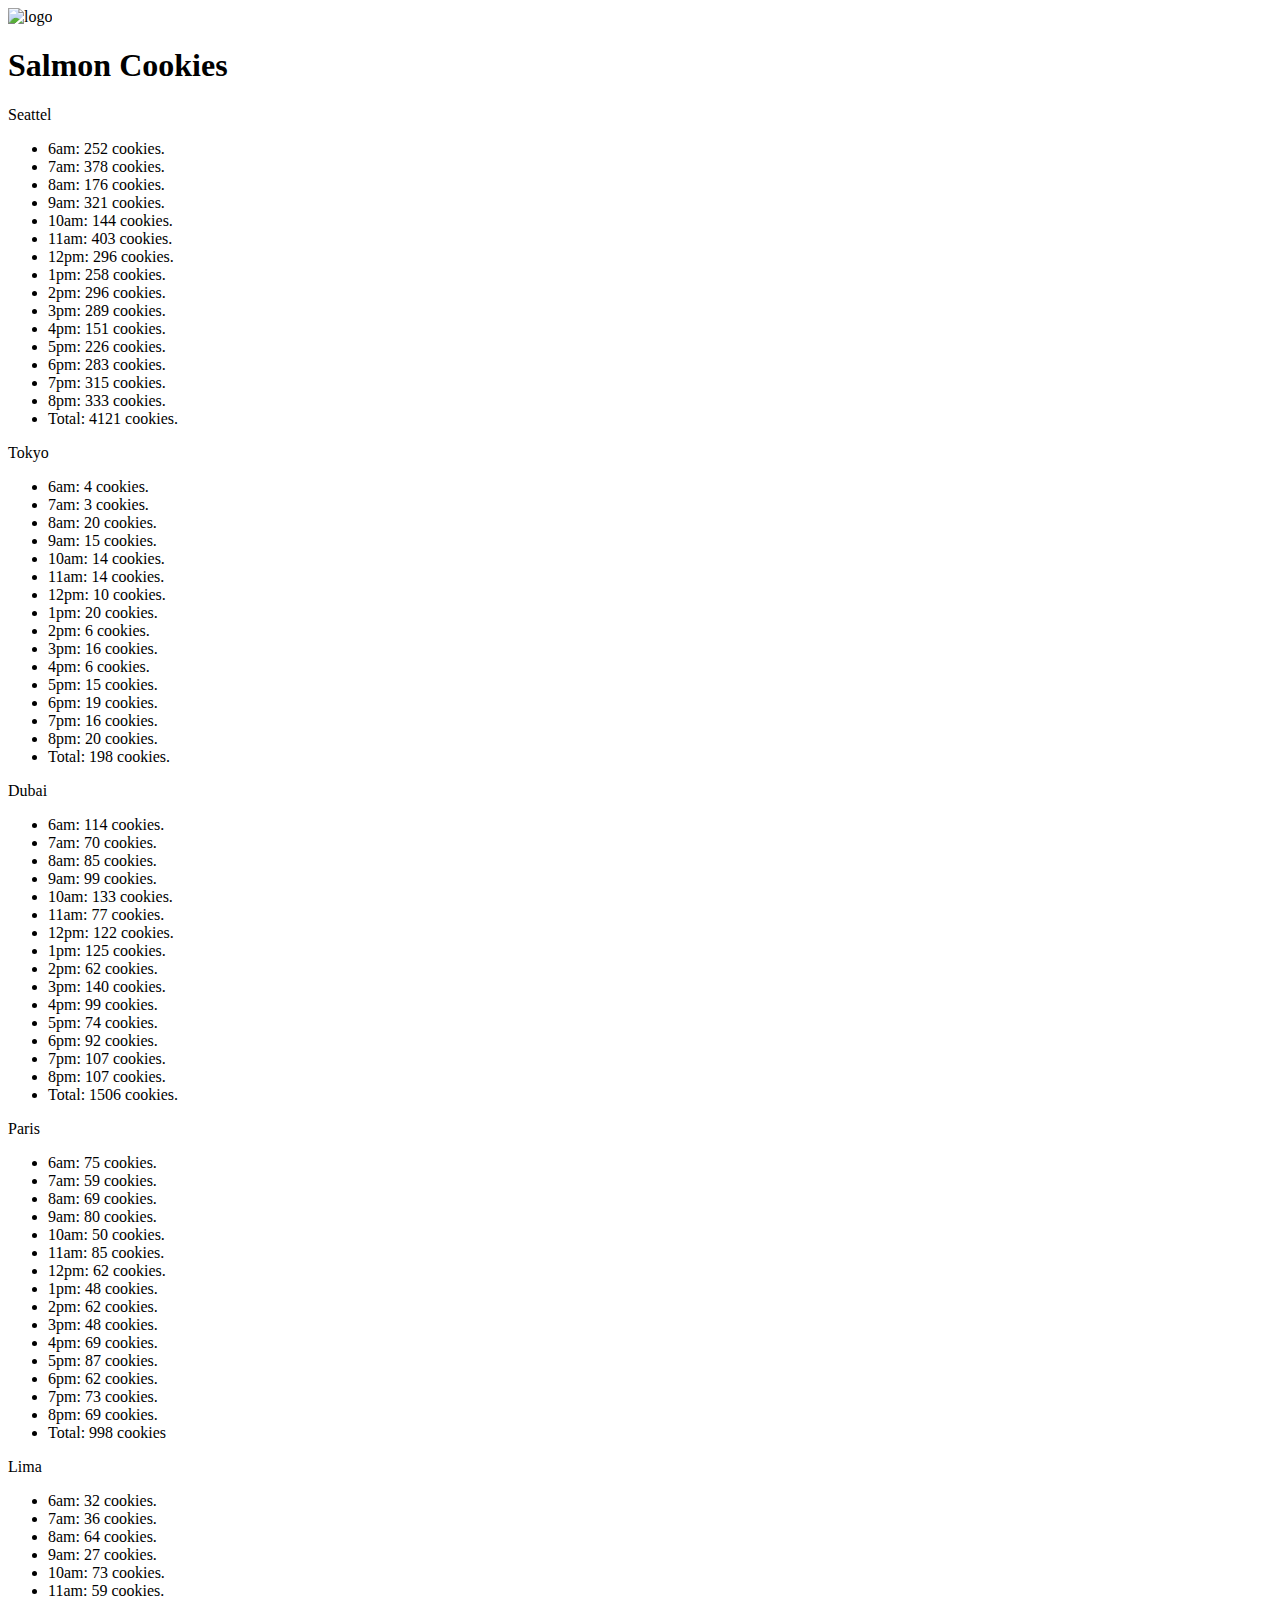
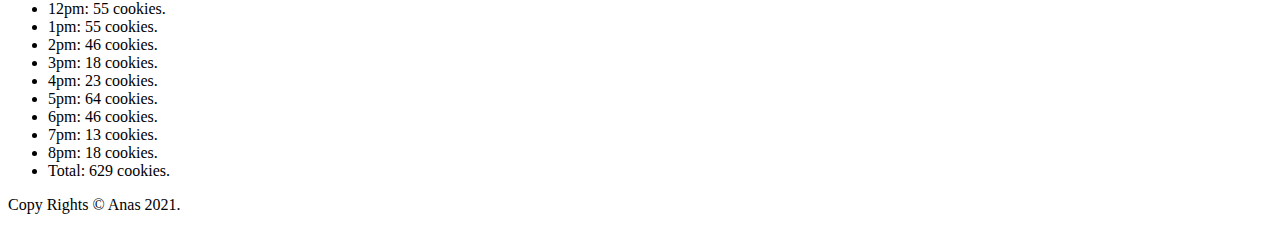
==== sales.html @ 9bcf4653 "Salmon-Object06-Writing Code" ====
<!DOCTYPE html>
<html lang="en">
<head>
    <meta charset="UTF-8">
    <meta http-equiv="X-UA-Compatible" content="IE=edge">
    <meta name="viewport" content="width=device-width, initial-scale=1.0">
    <title>Sales</title>
</head>
<body>
<header>

    <img class="logo" src="https://codefellows.github.io/code-201-guide/curriculum/class-06/lab/assets/salmon.png" alt="logo">
    <h1>
        Salmon Cookies
    </h1>
</header> 
<main>

<div id='Seattel'> </div>

<div id='Tokyo'> </div>

<div id='Dubai'> </div>

<div id='Paris'> </div>

<div id='Lima'> </div>
    <main>
        
</main>   
<footer>

    <p>Copy Rights &copy; Anas 2021.</p>

</footer>

<script src="app.js"></script>
</body>

</html>
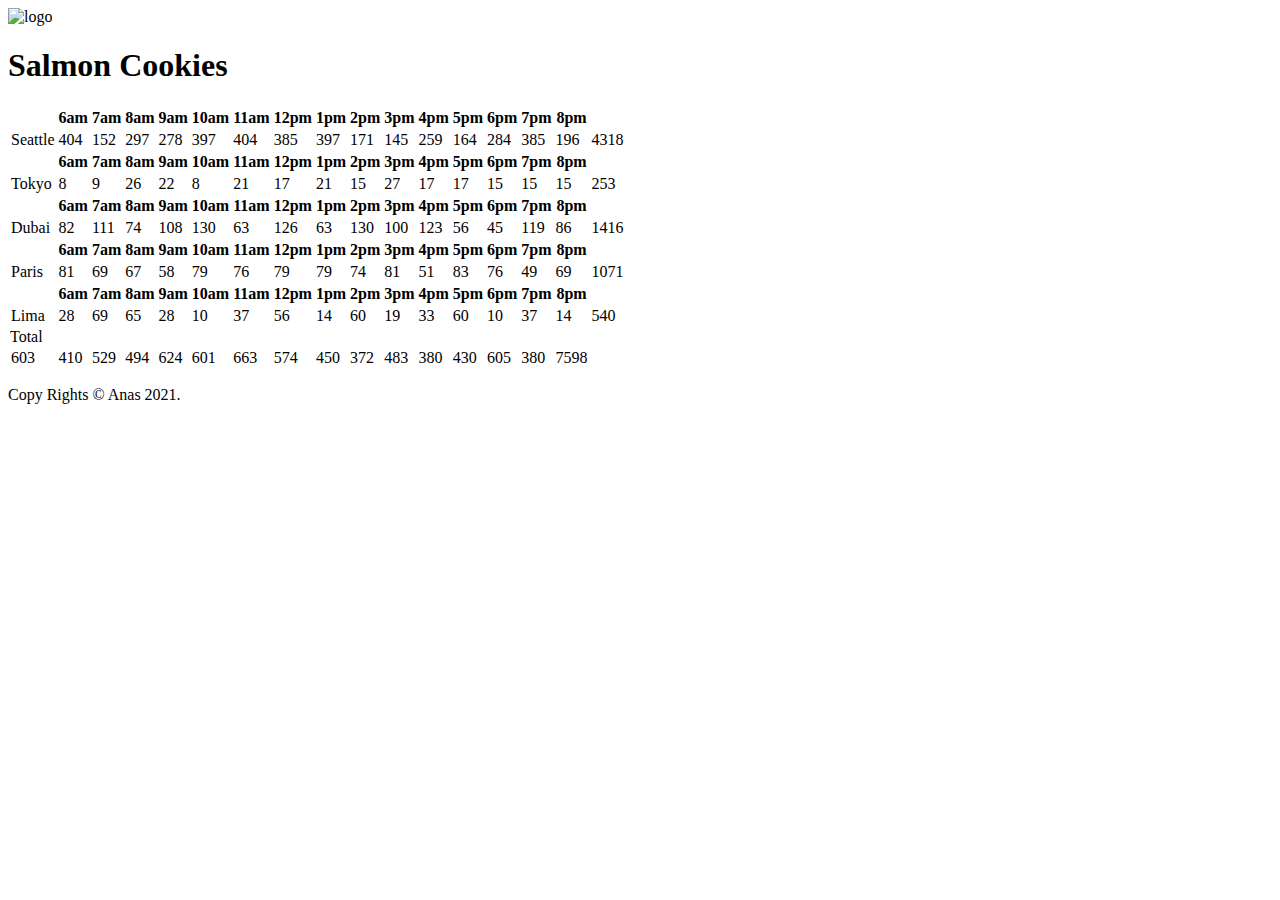
==== commit 6b3d5bc8: "Merge pull request #2 from AnasDalalaah/Lab07-Constructor" ====
--- a/sales.html
+++ b/sales.html
@@ -15,16 +15,7 @@
     </h1>
 </header> 
 <main>
-
-<div id='Seattel'> </div>
-
-<div id='Tokyo'> </div>
-
-<div id='Dubai'> </div>
-
-<div id='Paris'> </div>
-
-<div id='Lima'> </div>
+   <table id='Cookies-Table'></table>
     <main>
         
 </main>   
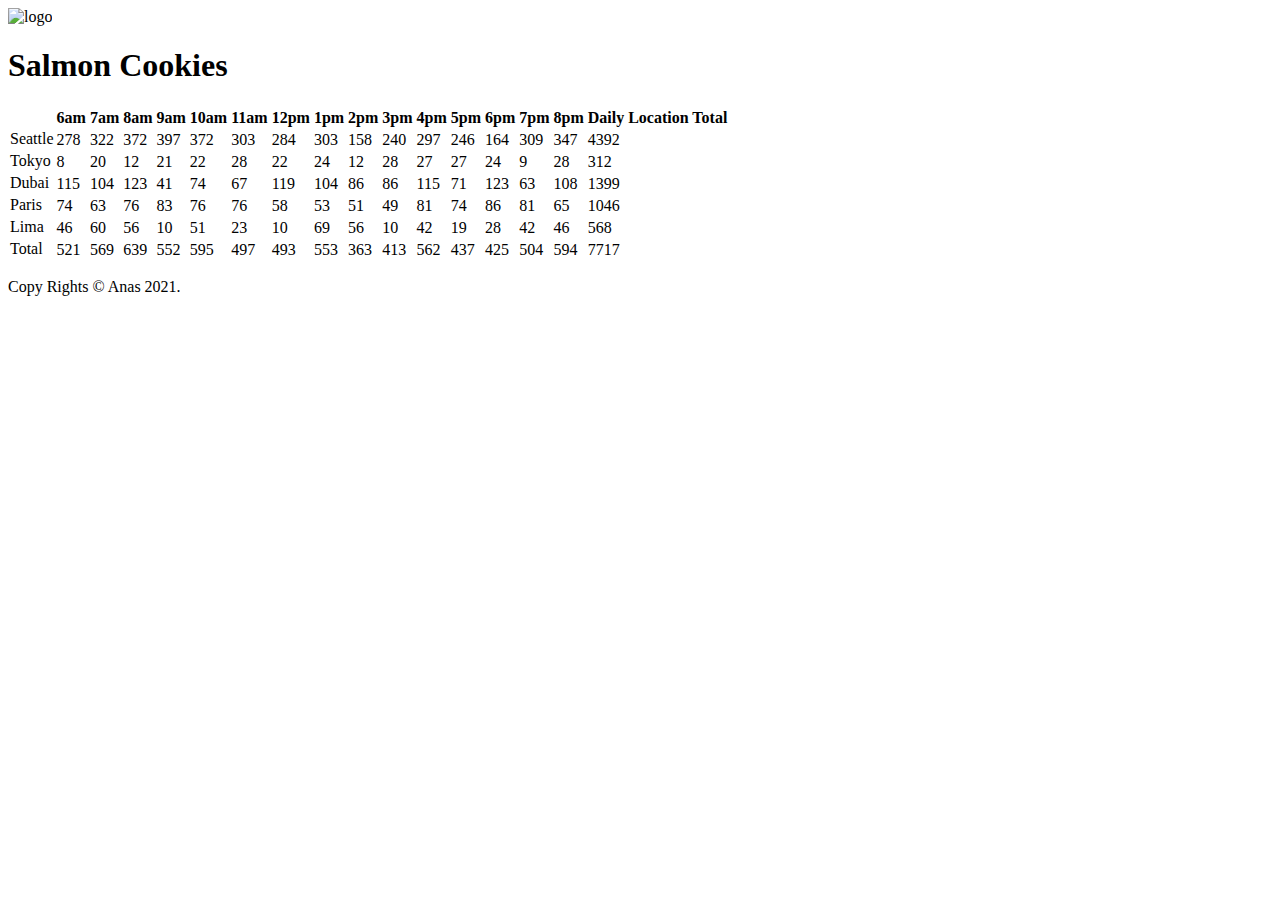
==== commit 02a6b0be: "editing js code" ====
--- a/sales.html
+++ b/sales.html
@@ -5,6 +5,7 @@
     <meta http-equiv="X-UA-Compatible" content="IE=edge">
     <meta name="viewport" content="width=device-width, initial-scale=1.0">
     <title>Sales</title>
+    
 </head>
 <body>
 <header>
@@ -15,7 +16,9 @@
     </h1>
 </header> 
 <main>
-   <table id='Cookies-Table'></table>
+    <div id="Cookies-Table">
+
+    </div>
     <main>
         
 </main>   
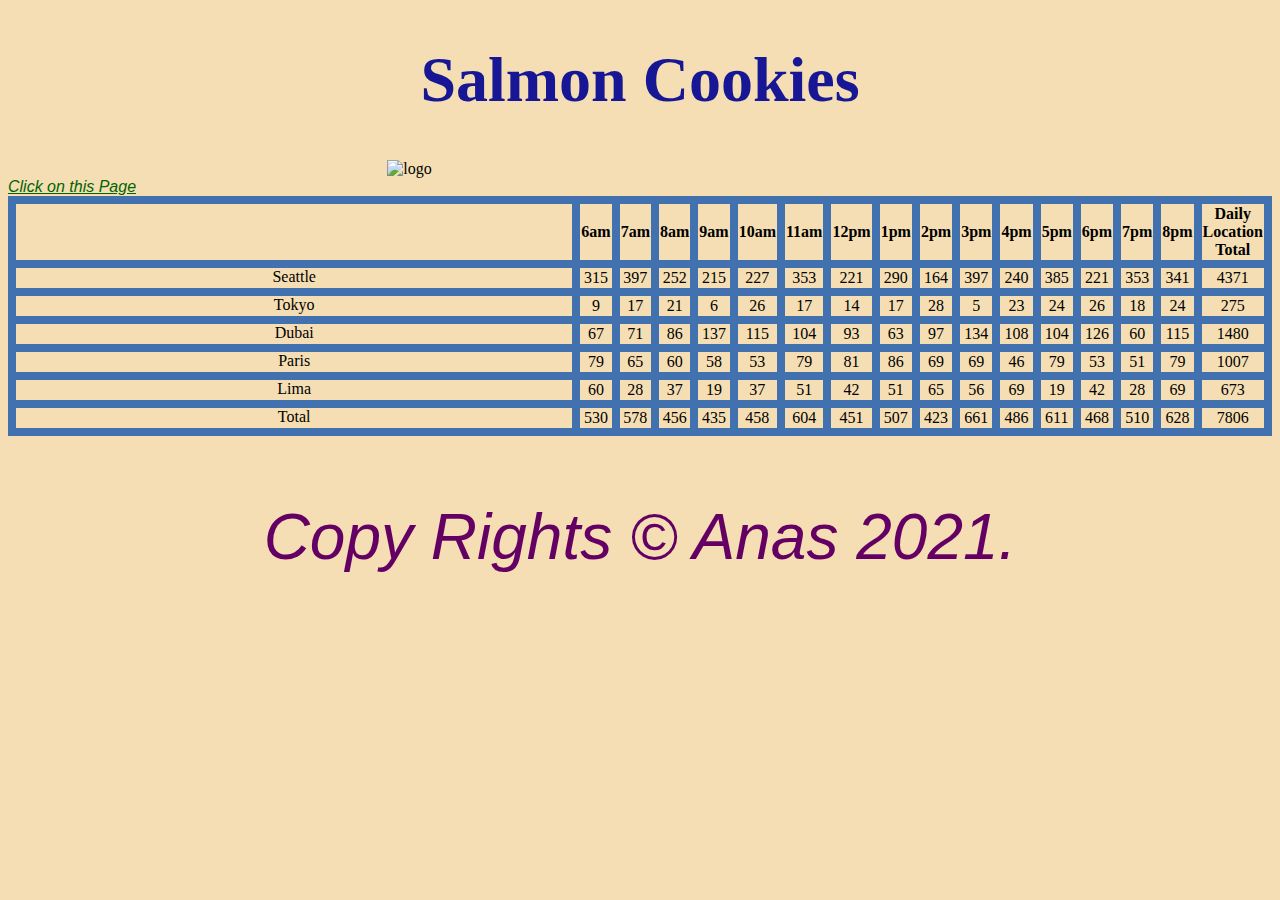
==== commit 1ab9f0b7: "Merge pull request #4 from AnasDalalaah/Lab08b" ====
--- a/sales.html
+++ b/sales.html
@@ -5,18 +5,24 @@
     <meta http-equiv="X-UA-Compatible" content="IE=edge">
     <meta name="viewport" content="width=device-width, initial-scale=1.0">
     <title>Sales</title>
+    <link rel="stylesheet" href="style.css">
     
 </head>
 <body>
 <header>
 
-    <img class="logo" src="https://codefellows.github.io/code-201-guide/curriculum/class-06/lab/assets/salmon.png" alt="logo">
     <h1>
         Salmon Cookies
     </h1>
+
+    <img class="logo" src="https://codefellows.github.io/code-201-guide/curriculum/class-06/lab/assets/salmon.png" alt="logo">
+    
 </header> 
 <main>
     <div id="Cookies-Table">
+
+        <a href="index.html">Click on this Page</a>
+
 
     </div>
     <main>
--- a/style.css
+++ b/style.css
@@ -0,0 +1,70 @@
+body{
+    background-color: wheat;
+}
+
+table,th,td,tr,article{
+     
+    border:solid rgb(66, 113, 175) 8px;
+    border-collapse: collapse;
+   width: 100%;
+   text-align: center;
+   text-size-adjust:inherit;
+}
+
+h1{
+    color: rgb(23, 23, 150);
+    text-align: center;
+    font-size:  400%;
+    font-family: 'Times New Roman', Times, serif;
+}
+
+.logo{
+    margin-left:30%;
+    width: 450px;
+    height: 250px;
+}
+
+
+p,a{
+   
+    color: darkgreen;
+    margin-left: 0%;
+    font-size: 100%;
+    font-family:Verdana, Geneva, Tahoma, sans-serif;
+    font-style: italic;
+}
+
+.A img{
+    width: 35%;
+    height: 200px;
+    float: right;
+
+}
+
+.B img{
+
+    width: 180px;
+    height: 200px;
+    float: left;
+ 
+}
+
+.C img{
+
+    width: 180px;
+    height: 150px;
+    margin-left: 30%;
+    
+}
+
+
+
+P,footer {
+
+    color: rgb(100, 0, 100);
+    font-size: 200%;
+    font-family:Verdana, Geneva, Tahoma, sans-serif;
+    font-style: bold;
+    text-align: center;
+
+}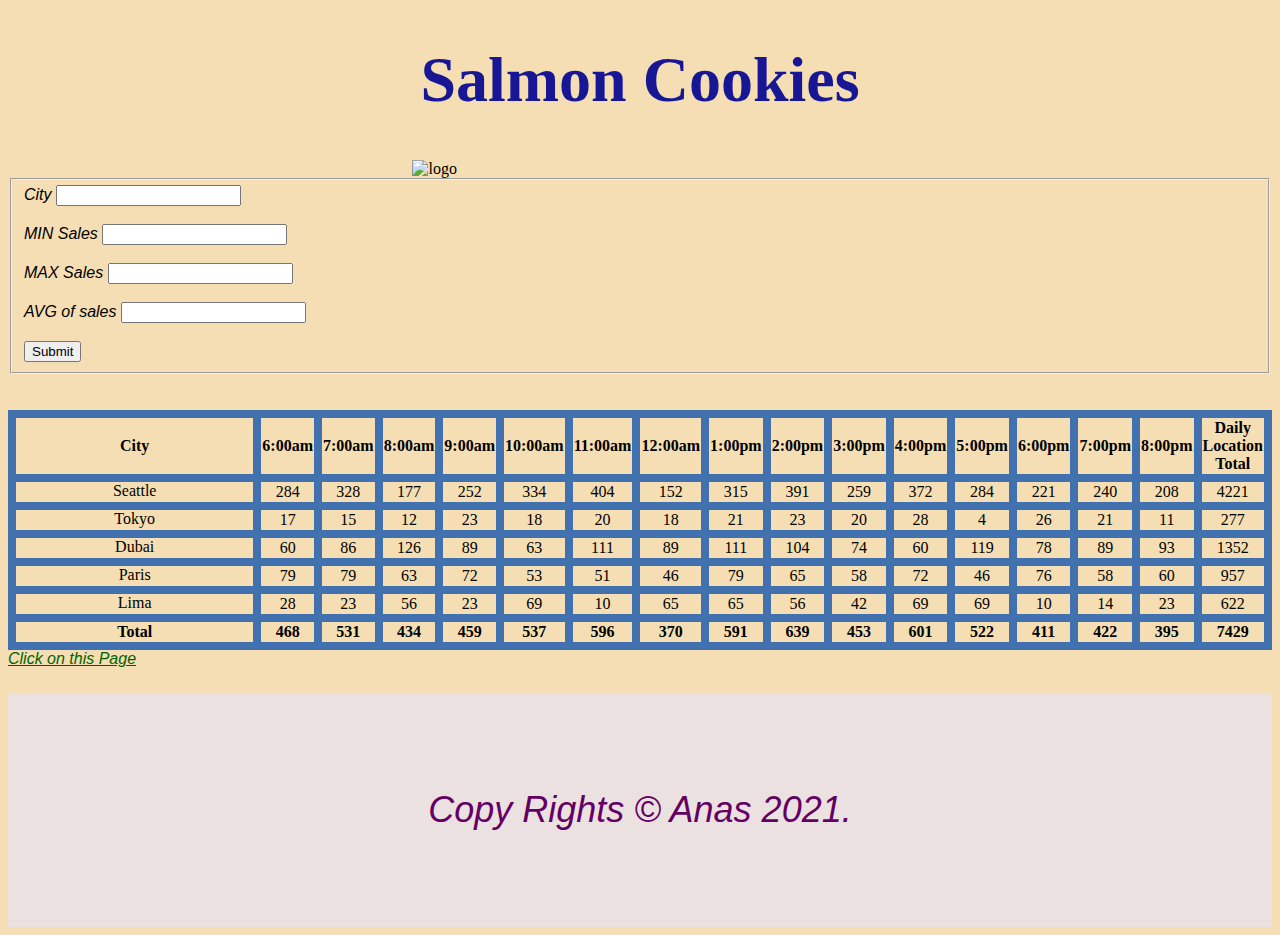
==== commit f563fd36: "Merge pull request #7 from AnasDalalaah/Lab09" ====
--- a/sales.html
+++ b/sales.html
@@ -17,9 +17,44 @@
 
     <img class="logo" src="https://codefellows.github.io/code-201-guide/curriculum/class-06/lab/assets/salmon.png" alt="logo">
     
+    <br>
+    <form id="CookiesForm">
+        <fieldset>
+            <label for="LocationForm"> City </label>
+            <input type="text" id="LocationForm">
+            <br>
+            <br>
+     <label for="minimumValue"> MIN Sales </label>
+     <input type="number" id="minimumValue">
+     <br>
+     <br>
+     <label for="maximumValue">MAX Sales </label>
+     <input type="number" id="maximumValue">
+     <br>
+     <br>
+     <label for="averageValue">AVG of sales  </label>
+     <input type="number" id="averageValue" name="averageValue" step="any" required>
+     <br>
+     <br>
+     <input type="submit" name="submit" id="submit" value="Submit" required>
+     
+     
+     
+     
+    </fieldset>
+    
+    
+</form>
+<br>
+<br>
+
+<div id="Cookies-Table">
+
+</div>
+
 </header> 
 <main>
-    <div id="Cookies-Table">
+    <div>
 
         <a href="index.html">Click on this Page</a>
 
--- a/style.css
+++ b/style.css
@@ -19,11 +19,51 @@
 }
 
 .logo{
-    margin-left:30%;
+    margin-left:32%;
     width: 450px;
     height: 250px;
+    
 }
 
+#Branches{
+
+    text-align:left;
+    font-size:  300%;
+    color: rgb(72, 182, 21);
+    font-family: 'Times New Roman', Times, serif;
+
+}
+
+#Hours{
+    border: 1px solid black;
+
+margin-bottom: 90px;
+    text-align:center;
+    font-size: 150%;
+    color: rgb(72, 182, 21);
+    font-family: 'Times New Roman', Times, serif;
+}
+
+.Cities{
+    margin: 0;
+    padding: 0;
+    list-style-type: none;
+
+
+}
+
+.Cities li{
+    display: inline-block;
+    font-size:  150%;
+    font-family: 'Times New Roman', Times, serif;
+    padding: 22px;
+
+}
+.Cities li:hover{
+    color: rgb(189, 25, 13);
+    background-color: cornflowerblue;
+
+}
 
 p,a{
    
@@ -35,36 +75,47 @@
 }
 
 .A img{
-    width: 35%;
-    height: 200px;
+    width: 90px;
+    height: 120px;
     float: right;
 
 }
 
 .B img{
 
-    width: 180px;
-    height: 200px;
+    width: 90px;
+    height: 150px;
     float: left;
  
 }
 
 .C img{
 
-    width: 180px;
-    height: 150px;
-    margin-left: 30%;
+    width: 120px;
+    height: 120px;
+    margin-left: 32%;
     
 }
 
+footer {
 
+    padding: 60px;
+    background: rgb(235, 225, 225);
+    margin-top: 25px;
+    
+
+  }
 
 P,footer {
 
     color: rgb(100, 0, 100);
-    font-size: 200%;
+    font-size: 150%;
     font-family:Verdana, Geneva, Tahoma, sans-serif;
     font-style: bold;
     text-align: center;
 
+}
+label{
+    font-family:Verdana, Geneva, Tahoma, sans-serif;
+    font-style: italic;
 }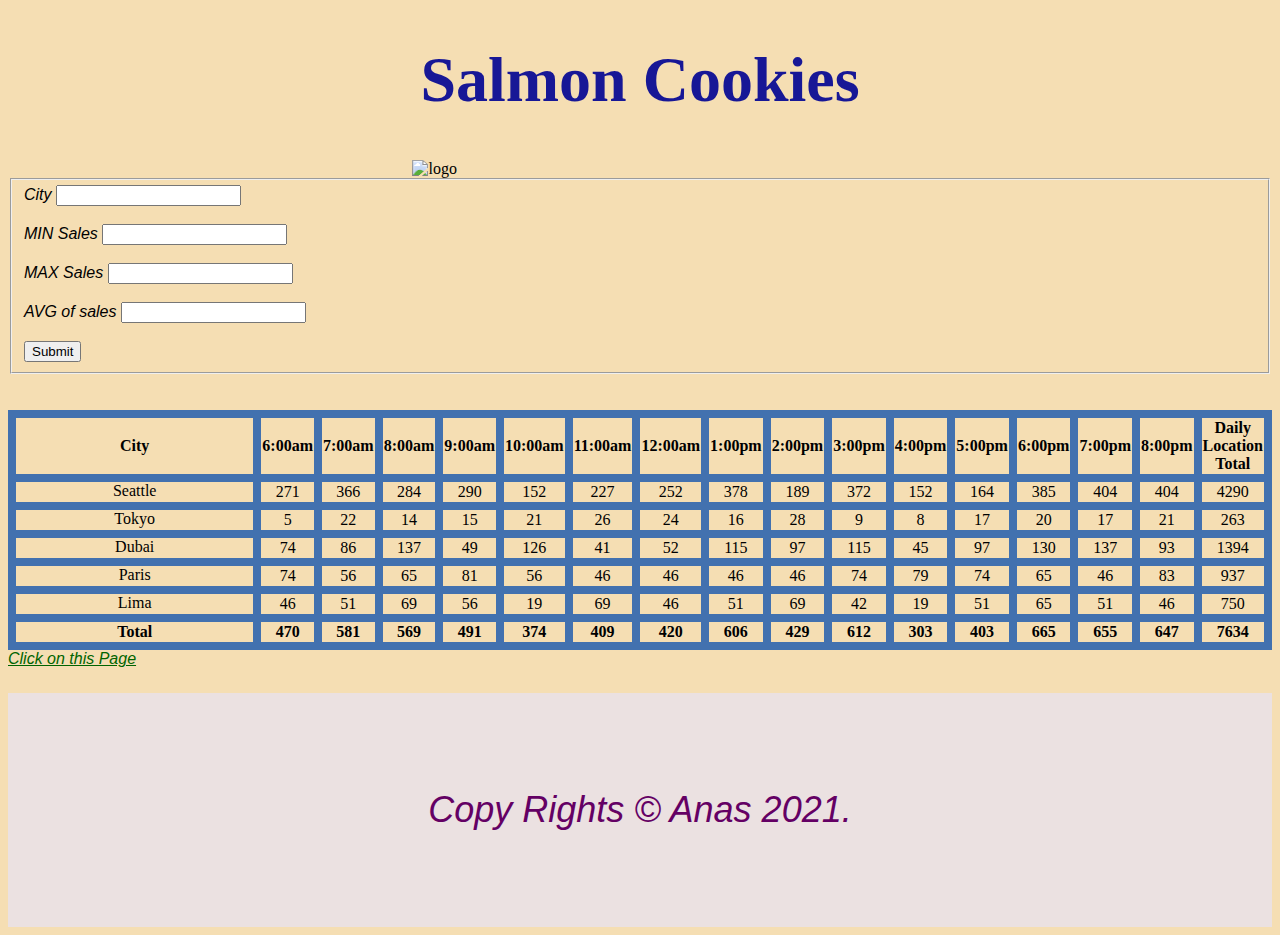
==== commit dc8923bc: "fixed js code" ====
--- a/sales.html
+++ b/sales.html
@@ -21,15 +21,15 @@
     <form id="CookiesForm">
         <fieldset>
             <label for="LocationForm"> City </label>
-            <input type="text" id="LocationForm">
+            <input type="text" id="LocationForm" required>
             <br>
             <br>
      <label for="minimumValue"> MIN Sales </label>
-     <input type="number" id="minimumValue">
+     <input type="number" id="minimumValue" required>
      <br>
      <br>
      <label for="maximumValue">MAX Sales </label>
-     <input type="number" id="maximumValue">
+     <input type="number" id="maximumValue" required>
      <br>
      <br>
      <label for="averageValue">AVG of sales  </label>
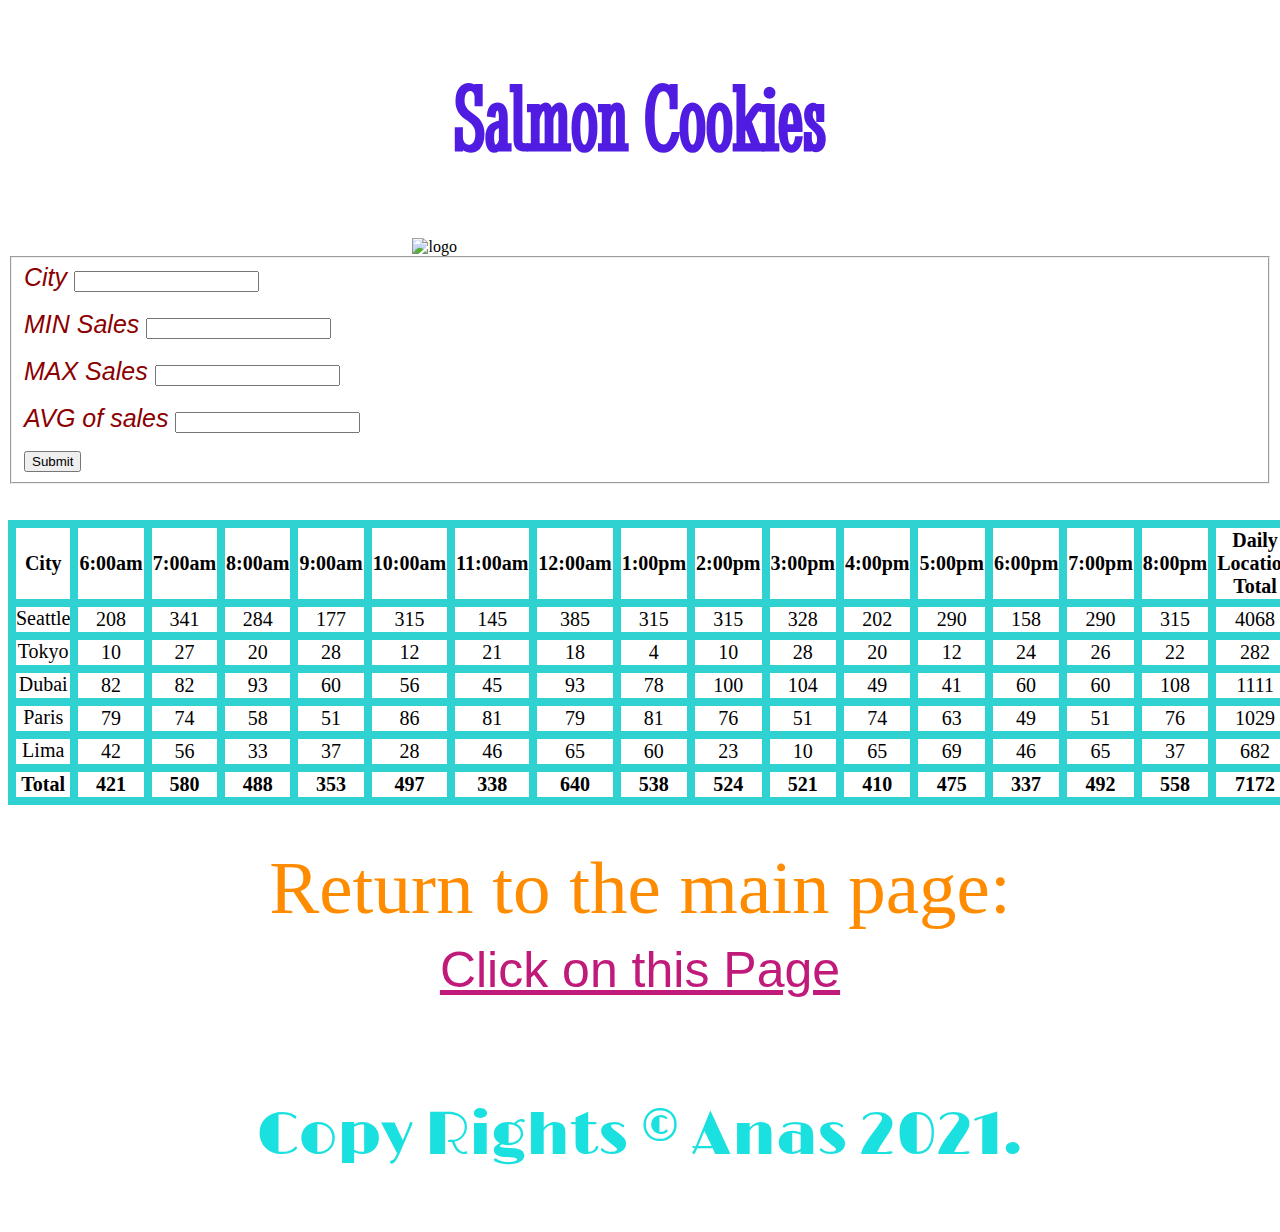
==== commit b800d01d: "css" ====
--- a/sales.html
+++ b/sales.html
@@ -4,11 +4,16 @@
     <meta charset="UTF-8">
     <meta http-equiv="X-UA-Compatible" content="IE=edge">
     <meta name="viewport" content="width=device-width, initial-scale=1.0">
-    <title>Sales</title>
+    <link rel="preconnect" href="https://fonts.gstatic.com">
+<link href="https://fonts.googleapis.com/css2?family=Stint+Ultra+Condensed&display=swap" rel="stylesheet">
+
+<link rel="preconnect" href="https://fonts.gstatic.com">
+<link href="https://fonts.googleapis.com/css2?family=Limelight&family=Stint+Ultra+Condensed&display=swap" rel="stylesheet">
+<title>Sales</title>
     <link rel="stylesheet" href="style.css">
     
 </head>
-<body>
+<body class="Sales">
 <header>
 
     <h1>
@@ -54,7 +59,11 @@
 
 </header> 
 <main>
-    <div>
+    <div class="link">
+
+        <p>
+            Return  to the main page:
+        </p>
 
         <a href="index.html">Click on this Page</a>
 
@@ -65,7 +74,7 @@
 </main>   
 <footer>
 
-    <p>Copy Rights &copy; Anas 2021.</p>
+    <p id="CopyRights">Copy Rights &copy; Anas 2021.</p>
 
 </footer>
 
--- a/style.css
+++ b/style.css
@@ -1,23 +1,55 @@
-body{
-    background-color: wheat;
+
+body.Sales{
+
+    background-image: url(https://www.pixeden.com/media/k2/galleries/220/003-wood-melamine-subttle-pattern-background-pat.jpg);
+}
+
+body.MAIN {
+    background-image: url(https://thumbs.dreamstime.com/b/hand-drawn-vector-seamless-fast-food-pattern-sketch-doodle-elements-can-be-used-wallpaper-website-background-wrapping-79399747.jpg);
+    height: 100%; 
+
+    background-position: center;
+    background-repeat: no-repeat;
+    background-size: cover;
+}
+
+#Sales{
+text-align: center;
+color: darkseagreen;
+font-size: 50px;
 }
 
 table,th,td,tr,article{
      
-    border:solid rgb(66, 113, 175) 8px;
+    border:solid rgb(48, 209, 209) 8px;
     border-collapse: collapse;
    width: 100%;
    text-align: center;
+   font-size: 20px;
    text-size-adjust:inherit;
+   font-family:'Times New Roman', Times, serif;
 }
 
 h1{
-    color: rgb(23, 23, 150);
-    text-align: center;
-    font-size:  400%;
+    color: rgb(81, 28, 226);
+    text-align: center;
+    font-size:  600%;
+    font-family: 'Stint Ultra Condensed', cursive;
+}
+
+h2{
+
+    text-align: center;
     font-family: 'Times New Roman', Times, serif;
-}
-
+color: darkred;
+
+font-size:  400%;
+
+
+}
+#s{
+    text-align: center;
+}
 .logo{
     margin-left:32%;
     width: 450px;
@@ -30,33 +62,34 @@
     text-align:left;
     font-size:  300%;
     color: rgb(72, 182, 21);
-    font-family: 'Times New Roman', Times, serif;
+    font-family: 'Dancing Script', cursive;    
 
 }
 
 #Hours{
     border: 1px solid black;
 
-margin-bottom: 90px;
+    margin-bottom: 150px;
     text-align:center;
-    font-size: 150%;
-    color: rgb(72, 182, 21);
-    font-family: 'Times New Roman', Times, serif;
-}
+    font-size: 250%;
+    color: rgb(19, 185, 88);
+   
+    font-family: 'Dancing Script', cursive;}
 
 .Cities{
+margin-top: 100px;
     margin: 0;
     padding: 0;
     list-style-type: none;
-
+margin-bottom: 100px;
 
 }
 
 .Cities li{
     display: inline-block;
-    font-size:  150%;
-    font-family: 'Times New Roman', Times, serif;
-    padding: 22px;
+   font-size: 70px;
+    padding: 25px;
+    font-family: 'ZCOOL QingKe HuangYou', cursive;
 
 }
 .Cities li:hover{
@@ -65,57 +98,103 @@
 
 }
 
-p,a{
-   
-    color: darkgreen;
+
+
+#Galary {
+margin-top: -80px;
     margin-left: 0%;
-    font-size: 100%;
-    font-family:Verdana, Geneva, Tahoma, sans-serif;
+    font-size: 250%;
+    font-family: 'ZCOOL QingKe HuangYou', cursive;
     font-style: italic;
+    color: rgb(24, 223, 223);
+    text-align: center;
+    margin-bottom: 50px;;
 }
 
 .A img{
-    width: 90px;
-    height: 120px;
+    width: 150px;
+    height:240px;
     float: right;
+    margin-top:20px ;
 
 }
 
 .B img{
 
-    width: 90px;
-    height: 150px;
+    width: 120px;
+    height: 240px;
     float: left;
- 
+    margin-top:15px ;
 }
 
 .C img{
 
     width: 120px;
     height: 120px;
-    margin-left: 32%;
+    margin-left:27%;
     
 }
 
-footer {
-
-    padding: 60px;
-    background: rgb(235, 225, 225);
-    margin-top: 25px;
-    
-
-  }
-
-P,footer {
-
-    color: rgb(100, 0, 100);
+
+ .Contact{
+
+    color: rgb(8, 117, 160);
     font-size: 150%;
     font-family:Verdana, Geneva, Tahoma, sans-serif;
     font-style: bold;
     text-align: center;
-
-}
+    margin-top: 100px;
+
+}
+
+.link{
+
+    text-align: center;
+    color: darkorange;
+   
+
+
+}
+.link p{
+
+    font-size: 75px;
+    
+    margin-top: 40px;
+    margin-bottom:10px;
+
+}
+.link a{
+    color: rgb(192, 26, 123);
+    font-size: 50px;
+    text-align: center;
+    font-family: Verdana, Geneva, Tahoma, sans-serif;
+}
+
 label{
     font-family:Verdana, Geneva, Tahoma, sans-serif;
     font-style: italic;
+    color: darkred;
+    font-size: 25px;
+}
+
+#minimumValue{
+
+    position:relative;
+}
+
+#CopyRights{
+
+
+    color: rgb(26, 224, 224);
+    font-size: 60px;
+    text-align: center;
+    margin-top: 100px;
+font-family: 'Limelight', cursive;
+
+}
+
+#location{
+
+   text-align: center;
+    font-size:50px;
 }